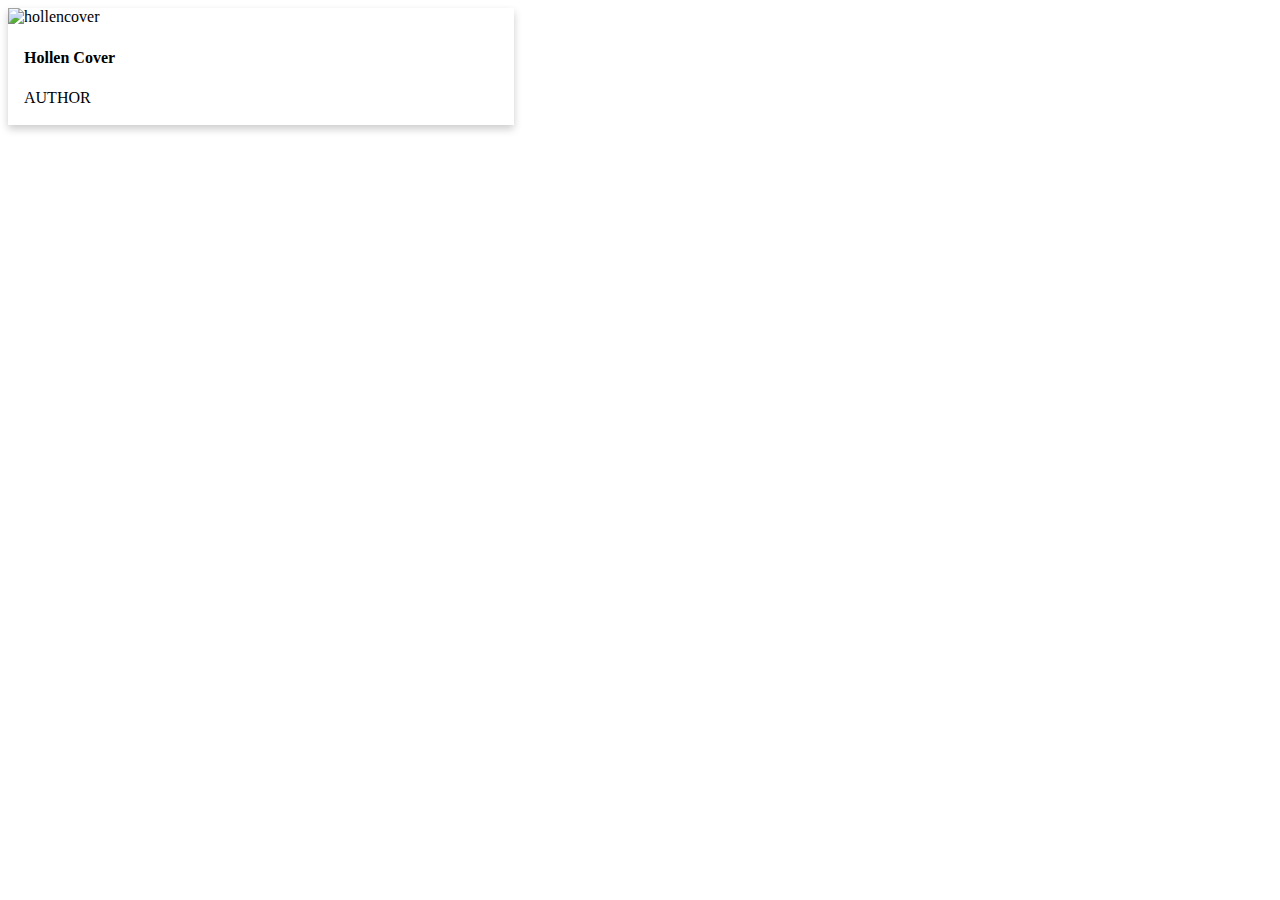
==== user_card_1.html @ 38a332e6 "16" ====
<!DOCTYPE html>
<html lang="en">
<head>
    <meta charset="UTF-8">
    <meta name="viewport" content="width=device-width, initial-scale=1.0">
    <title>Document</title>
    <link rel="stylesheet" href="style.css">
</head>
<body>
    <div class="usercard">
        <img src="https://encrypted-tbn0.gstatic.com/images?q=tbn:ANd9GcSK4QMujqSMMpZ0nA9pY4Ygfl3lUmvFWftqWd-th3PI6Q&s" alt="hollencover" style="width:100%";>
        <div class="container">
            <h4><b>Hollen Cover</b></h4>
            <p>AUTHOR</p>
        </div>
    </div>
</body>
</html>
---- style.css ----
.usercard{
    box-shadow: 0 4px 8px 0 rgba(0,0,0,0.2);
    transition: 0.3s;
    width: 40%;

}

.usercard:hover {
    box-shadow: 0 8px 16px 0 rgba(0,0,0,0.2);
  }
  
  /* Add some padding inside the card container */
.container {
    padding: 2px 16px;
  }
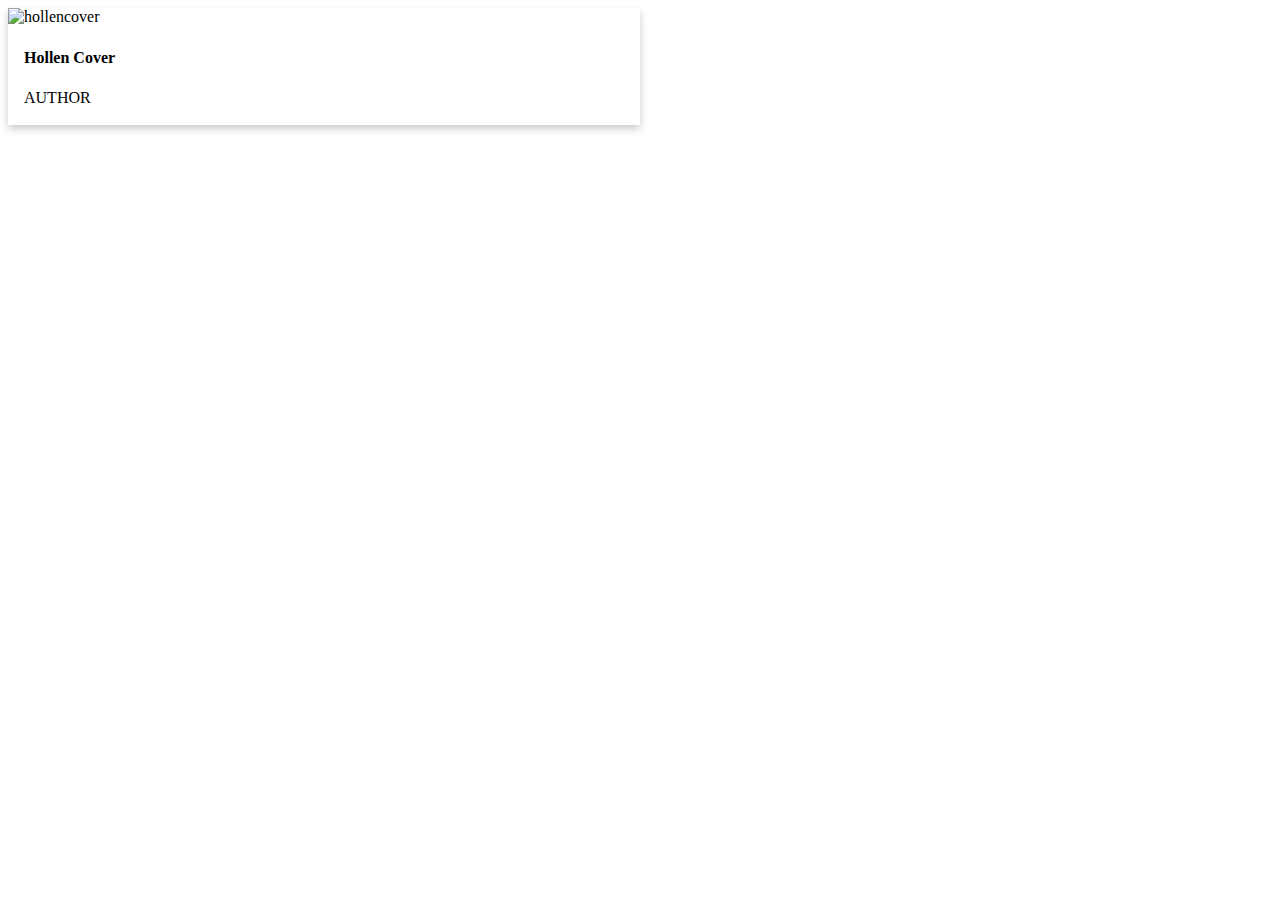
==== commit 0312e0cd: "17" ====
--- a/user_card_1.html
+++ b/user_card_1.html
@@ -8,7 +8,7 @@
 </head>
 <body>
     <div class="usercard">
-        <img src="https://encrypted-tbn0.gstatic.com/images?q=tbn:ANd9GcSK4QMujqSMMpZ0nA9pY4Ygfl3lUmvFWftqWd-th3PI6Q&s" alt="hollencover" style="width:100%";>
+        <img src="https://compote.slate.com/images/8cec4fe5-14b8-422e-b3b6-9edd3947b273.jpeg?width=1200&rect=1560x1040&offset=0x0" alt="hollencover" style="width:100%";>
         <div class="container">
             <h4><b>Hollen Cover</b></h4>
             <p>AUTHOR</p>
--- a/style.css
+++ b/style.css
@@ -1,7 +1,7 @@
 .usercard{
     box-shadow: 0 4px 8px 0 rgba(0,0,0,0.2);
     transition: 0.3s;
-    width: 40%;
+    width: 50%;
 
 }
 
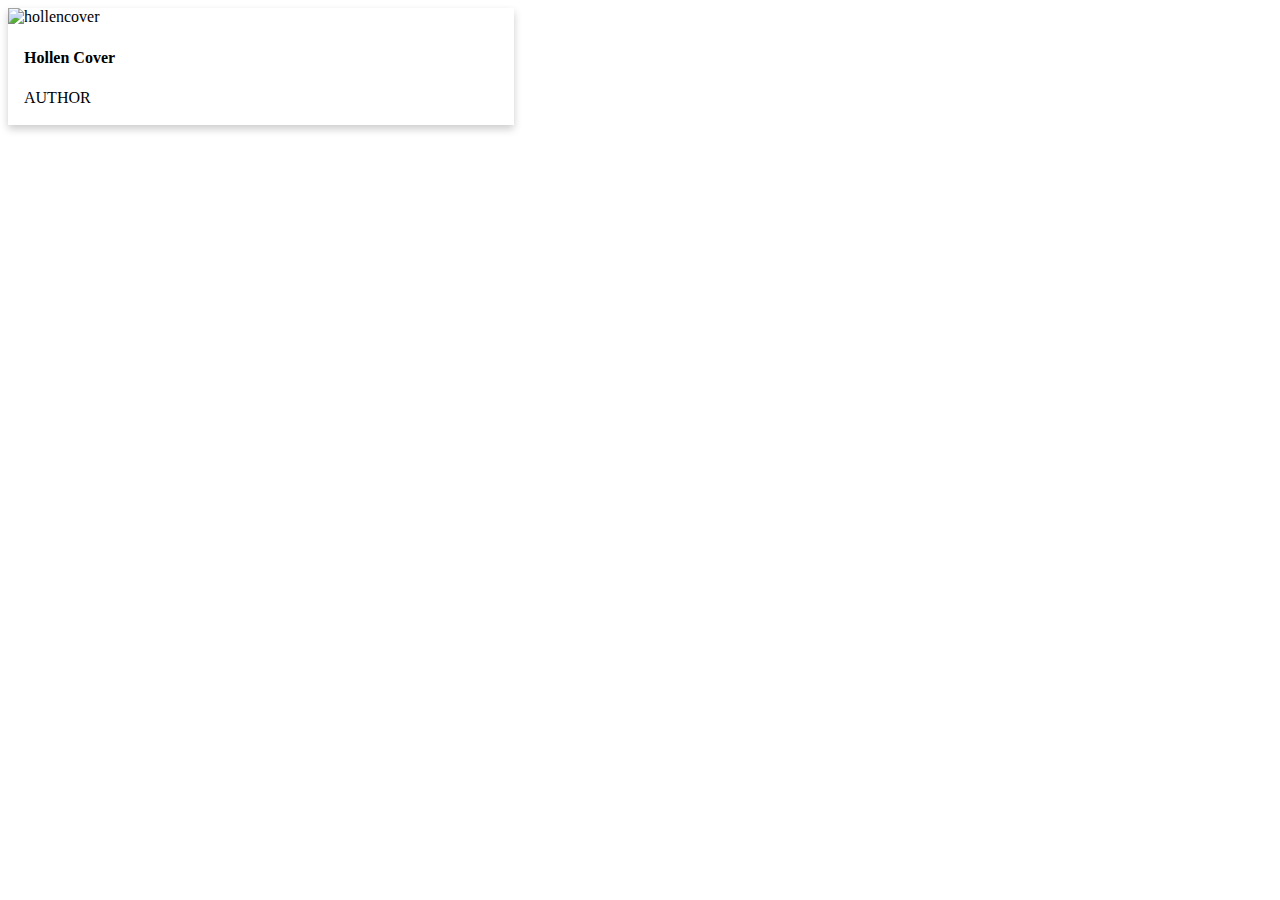
==== commit 587aa780: "19" ====
--- a/user_card_1.html
+++ b/user_card_1.html
@@ -9,7 +9,7 @@
 <body>
     <div class="usercard">
         <img src="https://compote.slate.com/images/8cec4fe5-14b8-422e-b3b6-9edd3947b273.jpeg?width=1200&rect=1560x1040&offset=0x0" alt="hollencover" style="width:100%";>
-        <div class="container">
+        <div class="container" align-items: center;>
             <h4><b>Hollen Cover</b></h4>
             <p>AUTHOR</p>
         </div>
--- a/style.css
+++ b/style.css
@@ -1,7 +1,8 @@
 .usercard{
     box-shadow: 0 4px 8px 0 rgba(0,0,0,0.2);
     transition: 0.3s;
-    width: 50%;
+    width: 40%;
+    align-items: center;
 
 }
 
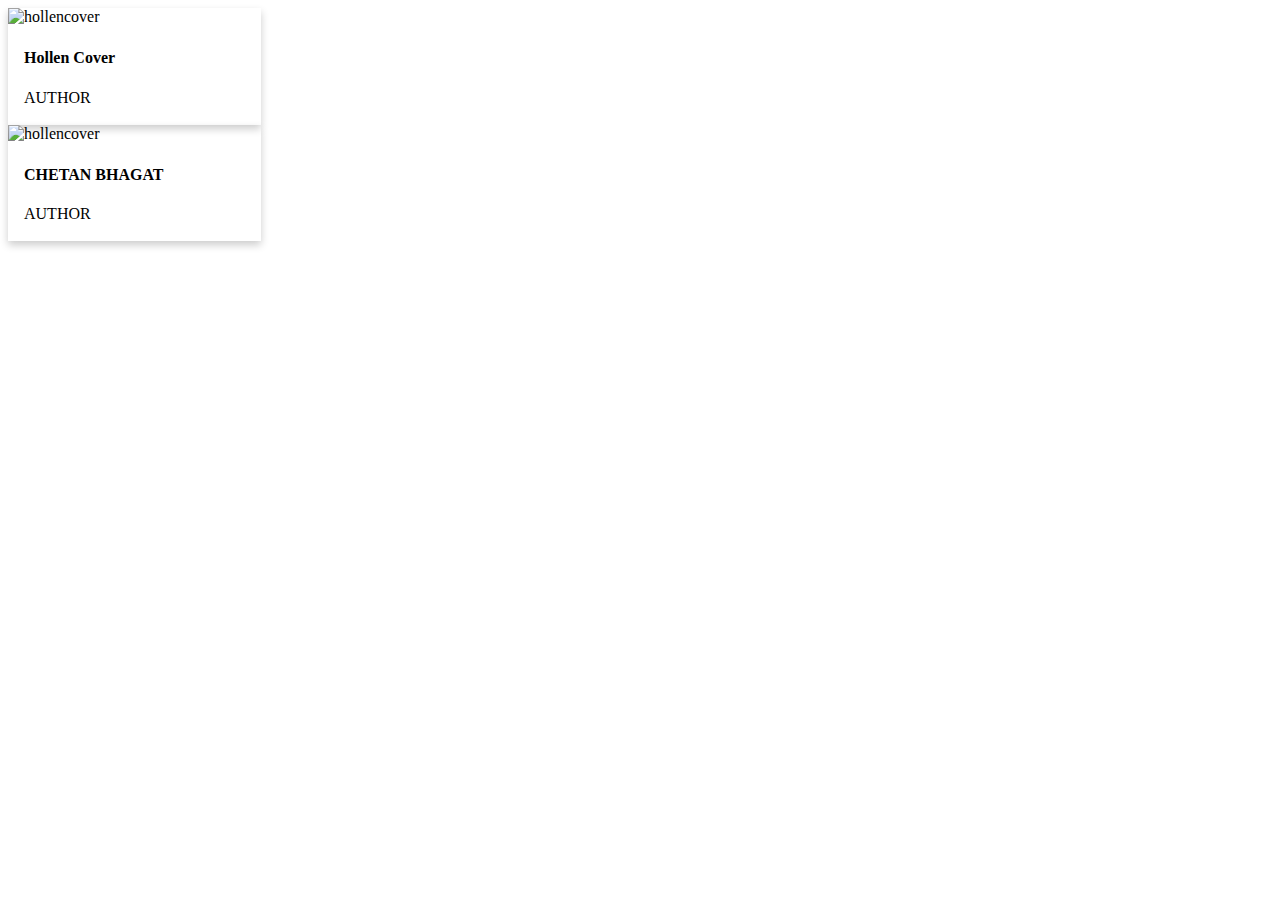
==== commit 5f3784ce: "29" ====
--- a/user_card_1.html
+++ b/user_card_1.html
@@ -7,11 +7,20 @@
     <link rel="stylesheet" href="style.css">
 </head>
 <body>
-    <div class="usercard">
-        <img src="https://compote.slate.com/images/8cec4fe5-14b8-422e-b3b6-9edd3947b273.jpeg?width=1200&rect=1560x1040&offset=0x0" alt="hollencover" style="width:100%";>
-        <div class="container" align-items: center;>
-            <h4><b>Hollen Cover</b></h4>
-            <p>AUTHOR</p>
+    <div class="col">
+        <div class="usercard" allign:center>
+            <img src="https://compote.slate.com/images/8cec4fe5-14b8-422e-b3b6-9edd3947b273.jpeg?width=1200&rect=1560x1040&offset=0x0" alt="hollencover" style="width:100%";>
+            <div class="container" align-items: center;>
+                <h4><b>Hollen Cover</b></h4>
+                <p>AUTHOR</p>
+            </div>
+        </div>
+        <div class="usercard" allign:center>
+            <img src="https://upload.wikimedia.org/wikipedia/commons/b/b1/Chetan_Bhagat.jpg" alt="hollencover" style="width:100%";>
+            <div class="container" align-items: center;>
+                <h4><b>CHETAN BHAGAT</b></h4>
+                <p>AUTHOR</p>
+            </div>
         </div>
     </div>
 </body>
--- a/style.css
+++ b/style.css
@@ -1,8 +1,9 @@
 .usercard{
     box-shadow: 0 4px 8px 0 rgba(0,0,0,0.2);
     transition: 0.3s;
-    width: 40%;
-    align-items: center;
+    width: 20%;
+    height: 25%;
+    align: center;
 
 }
 
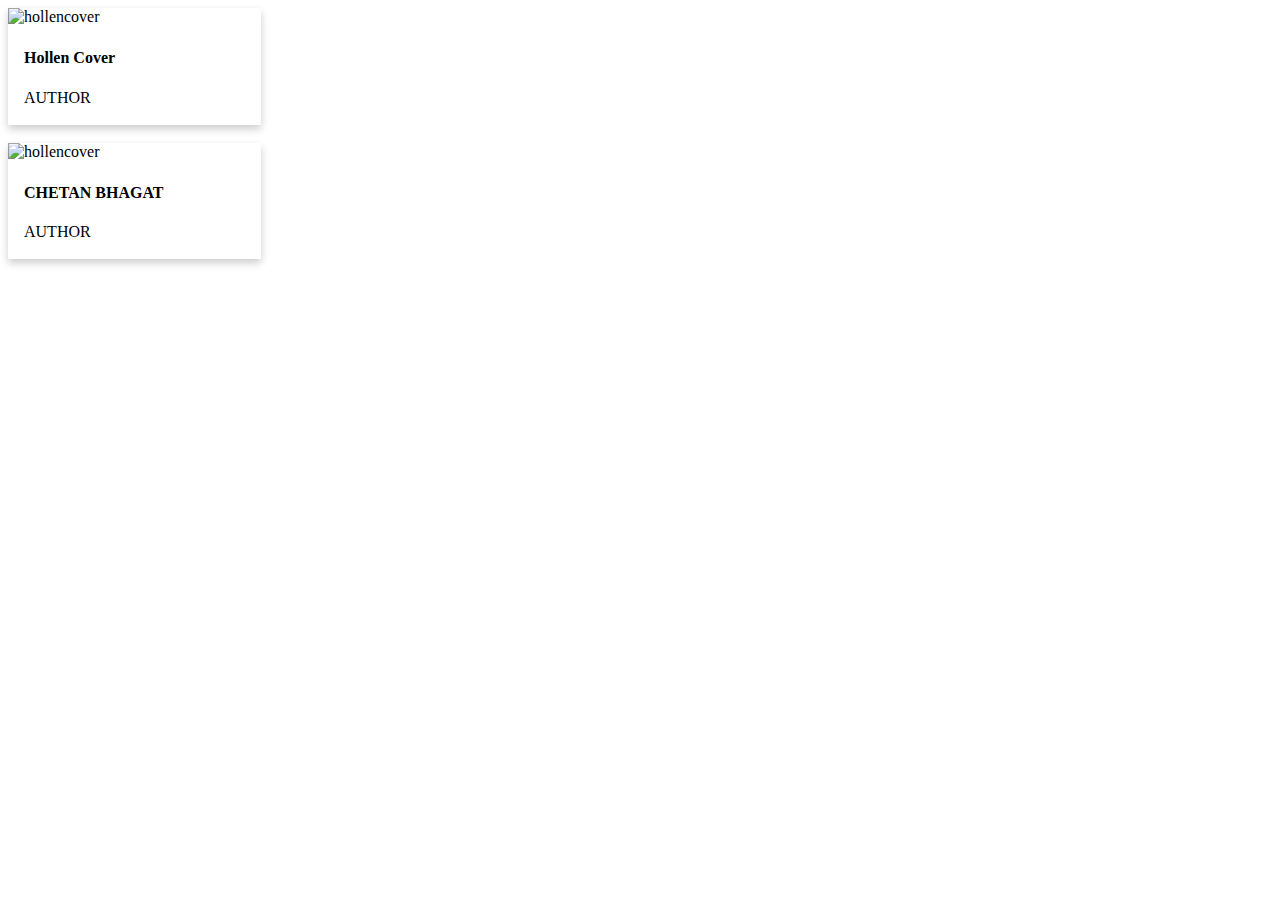
==== commit b0417890: "32" ====
--- a/user_card_1.html
+++ b/user_card_1.html
@@ -7,7 +7,7 @@
     <link rel="stylesheet" href="style.css">
 </head>
 <body>
-    <div class="col">
+    <div class="row">
         <div class="usercard" allign:center>
             <img src="https://compote.slate.com/images/8cec4fe5-14b8-422e-b3b6-9edd3947b273.jpeg?width=1200&rect=1560x1040&offset=0x0" alt="hollencover" style="width:100%";>
             <div class="container" align-items: center;>
@@ -15,8 +15,9 @@
                 <p>AUTHOR</p>
             </div>
         </div>
+        <br>
         <div class="usercard" allign:center>
-            <img src="https://upload.wikimedia.org/wikipedia/commons/b/b1/Chetan_Bhagat.jpg" alt="hollencover" style="width:100%";>
+            <img src="https://m.economictimes.com/thumb/msid-63845903,width-1200,height-900,resizemode-4,imgsize-171424/every-time-chetan-bhagat-brought-the-house-down-with-his-tweets-and-got-trolled.jpg" alt="hollencover" style="width:100%";>
             <div class="container" align-items: center;>
                 <h4><b>CHETAN BHAGAT</b></h4>
                 <p>AUTHOR</p>
